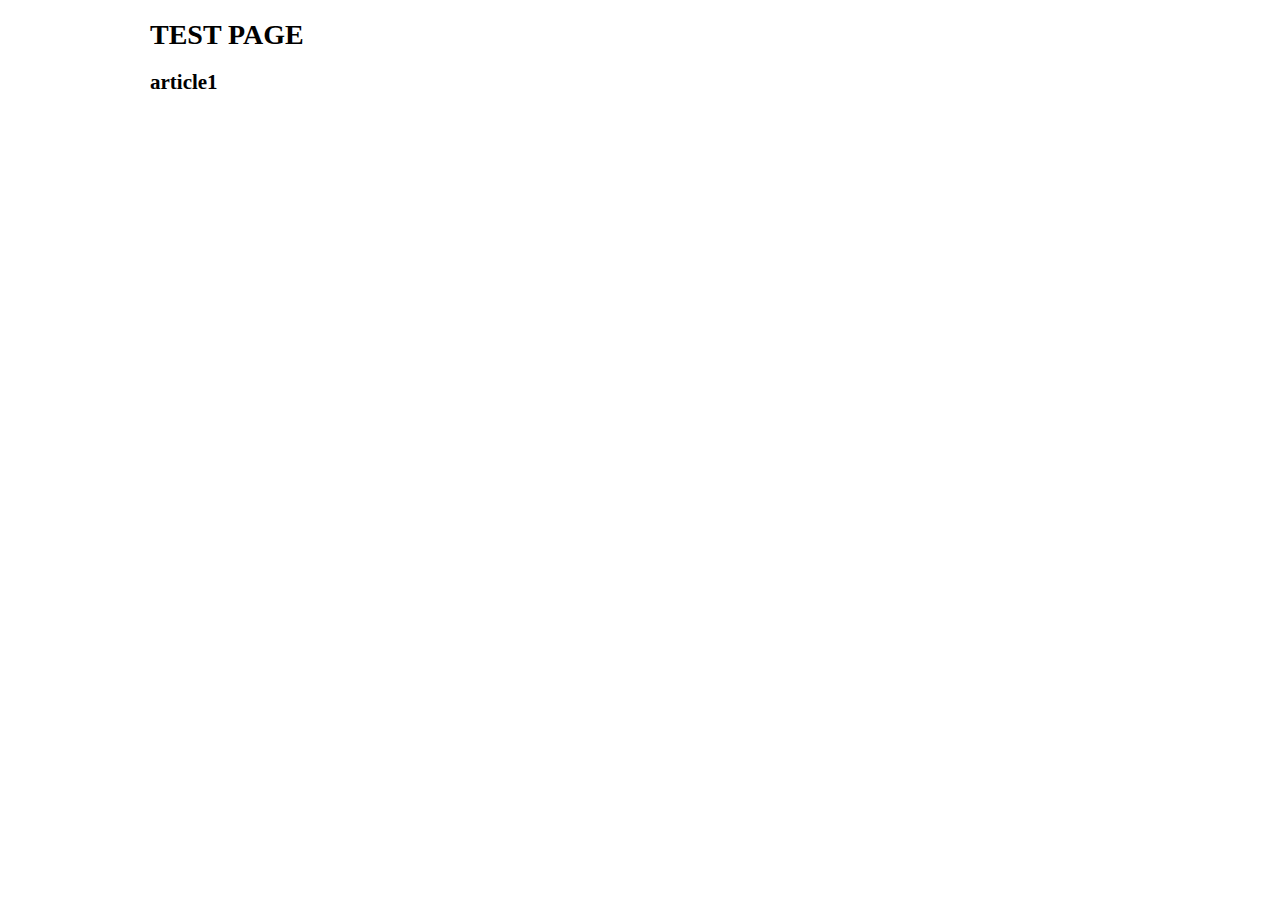
==== horie/index.html @ b601e93a "[add]  testファイル追加" ====
<!DOCTYPE html>
<html lang="ja">
<head>
    <meta charset="UTF-8">
    <meta name="viewport" content="width=device-width, initial-scale=1.0">
    <meta http-equiv="X-UA-Compatible" content="ie=edge">
    <title>Document</title>
    <style>
        ul{
            list-style: none;
        }

        .content{
            max-width: 980px;
            margin: 0 auto;
            font-size: 14px;
            font-weight: 600;
        }

        .flex_column{
            
        }
    </style>
</head>
<body>
    <article class="content">
        <section>
            <h1>TEST PAGE</h1>
        </section>

        <section class="art_con">
            <h2>article1</h2>
            <ul class="flex_column">
                <li></li>
                <li></li>
                <li></li>
                <li></li>
                <li></li>
                <li></li>
            </ul>
        </section>
    </article>
</body>
</html>
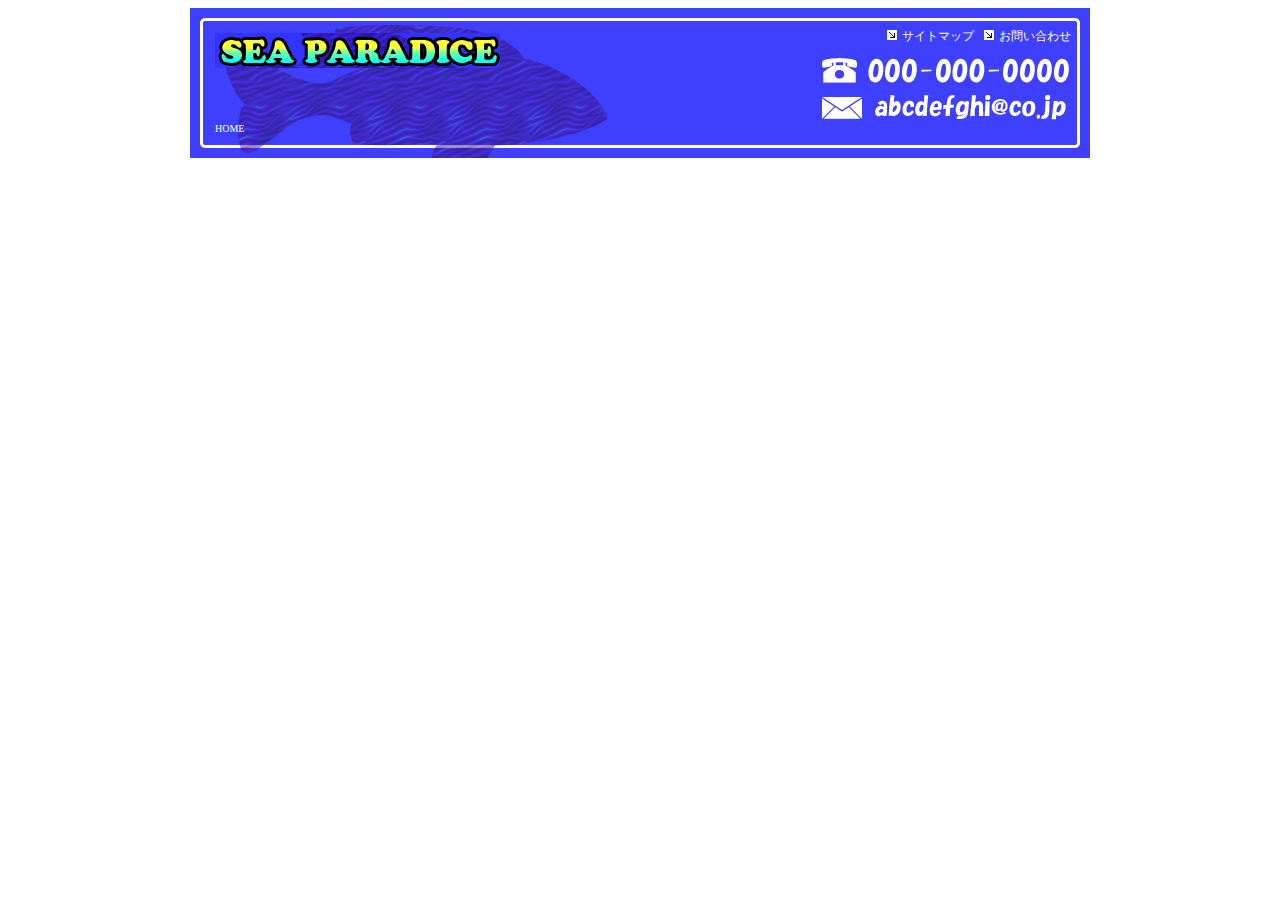
==== commit d4175c34: "[update] 　フォルダ名変更" ====
--- a/horie/index.html
+++ b/horie/index.html
@@ -5,40 +5,29 @@
     <meta name="viewport" content="width=device-width, initial-scale=1.0">
     <meta http-equiv="X-UA-Compatible" content="ie=edge">
     <title>Document</title>
-    <style>
-        ul{
-            list-style: none;
-        }
+    <link rel="stylesheet" href="css/style.css">
+</head>
+<body class="contents">
+    <article class="contents_inr">
+        <header class="clearfix">
 
-        .content{
-            max-width: 980px;
-            margin: 0 auto;
-            font-size: 14px;
-            font-weight: 600;
-        }
+            <div class="logo_area">
+                <h1 class="main_log"><img src="img/f_logo.png" alt="SEA PARADICE"></h1>
+                <ul class="breadcrumbs">
+                    <li>HOME</li>
+                </ul><!--breadcrumbs-->
+            </div><!--logo_area-->
 
-        .flex_column{
-            
-        }
-    </style>
-</head>
-<body>
-    <article class="content">
-        <section>
-            <h1>TEST PAGE</h1>
-        </section>
+            <div class="headea_info">
+                <ul class="headea_link clearfix">
+                    <li class="link_icon"><a href="#">サイトマップ</a></li>
+                    <li class="link_icon"><a href="#">お問い合わせ</a></li>
+                </ul><!--headea_link-->
+                <p class="tel"><img src="img/tel.gif" alt="" width="255" height="65" ></p>
+            </div><!--headea_info-->
 
-        <section class="art_con">
-            <h2>article1</h2>
-            <ul class="flex_column">
-                <li></li>
-                <li></li>
-                <li></li>
-                <li></li>
-                <li></li>
-                <li></li>
-            </ul>
-        </section>
+        </header>
+
     </article>
 </body>
 </html>--- a/horie/css/style.css
+++ b/horie/css/style.css
@@ -0,0 +1,97 @@
+@charset "UTF-8";
+
+/*-----------------------------------
+     リセット
+------------------------------------*/
+
+h1,p,ul,img,a{
+    margin: 0;
+    padding: 0;
+}
+
+h1,h2,h3,p,a,ul,li{
+    color: #333;
+    font-size: 10px;
+    font-weight: normal;
+    text-decoration: none;
+}
+
+ul{
+    list-style: none;
+}
+
+img{
+    vertical-align: top;
+}
+
+/*-----------------------------------
+     ベース
+------------------------------------*/
+
+.contents_inr{
+    width: 900px;
+    margin: 0 auto;
+}
+
+.clearfix::after{
+    content: "";
+    display: block;
+    clear: both;
+}
+
+.link_icon::before{
+    content: "";
+    display: inline-block;
+    width: 10px;
+    height: 10px;
+    padding-right: 5px;
+    background: url(../img/icon.gif) 0 0 no-repeat;
+}
+
+/*-----------------------------------
+     header
+------------------------------------*/
+
+
+header{
+    height: 150px;
+    background: url(../img/header_bg.png) 0 0 no-repeat;
+}
+
+.logo_area{
+    float: left;
+    margin-top: 25px;
+    margin-left: 25px;
+}
+
+.breadcrumbs{
+    margin-top: 55px;
+}
+
+.breadcrumbs li{
+    color: #fff;
+}
+
+.headea_info{
+    float: right;
+    margin-top: 20px;
+}
+
+.headea_link{
+    margin-left: 60px;
+}
+
+.headea_link li{
+    float: left;
+    margin-left: 10px;
+}
+
+.headea_link a{
+    color: #fff;
+    font-size: 12px;
+}
+
+.tel{
+    margin-top: 12px;
+    margin-right: 18px;
+}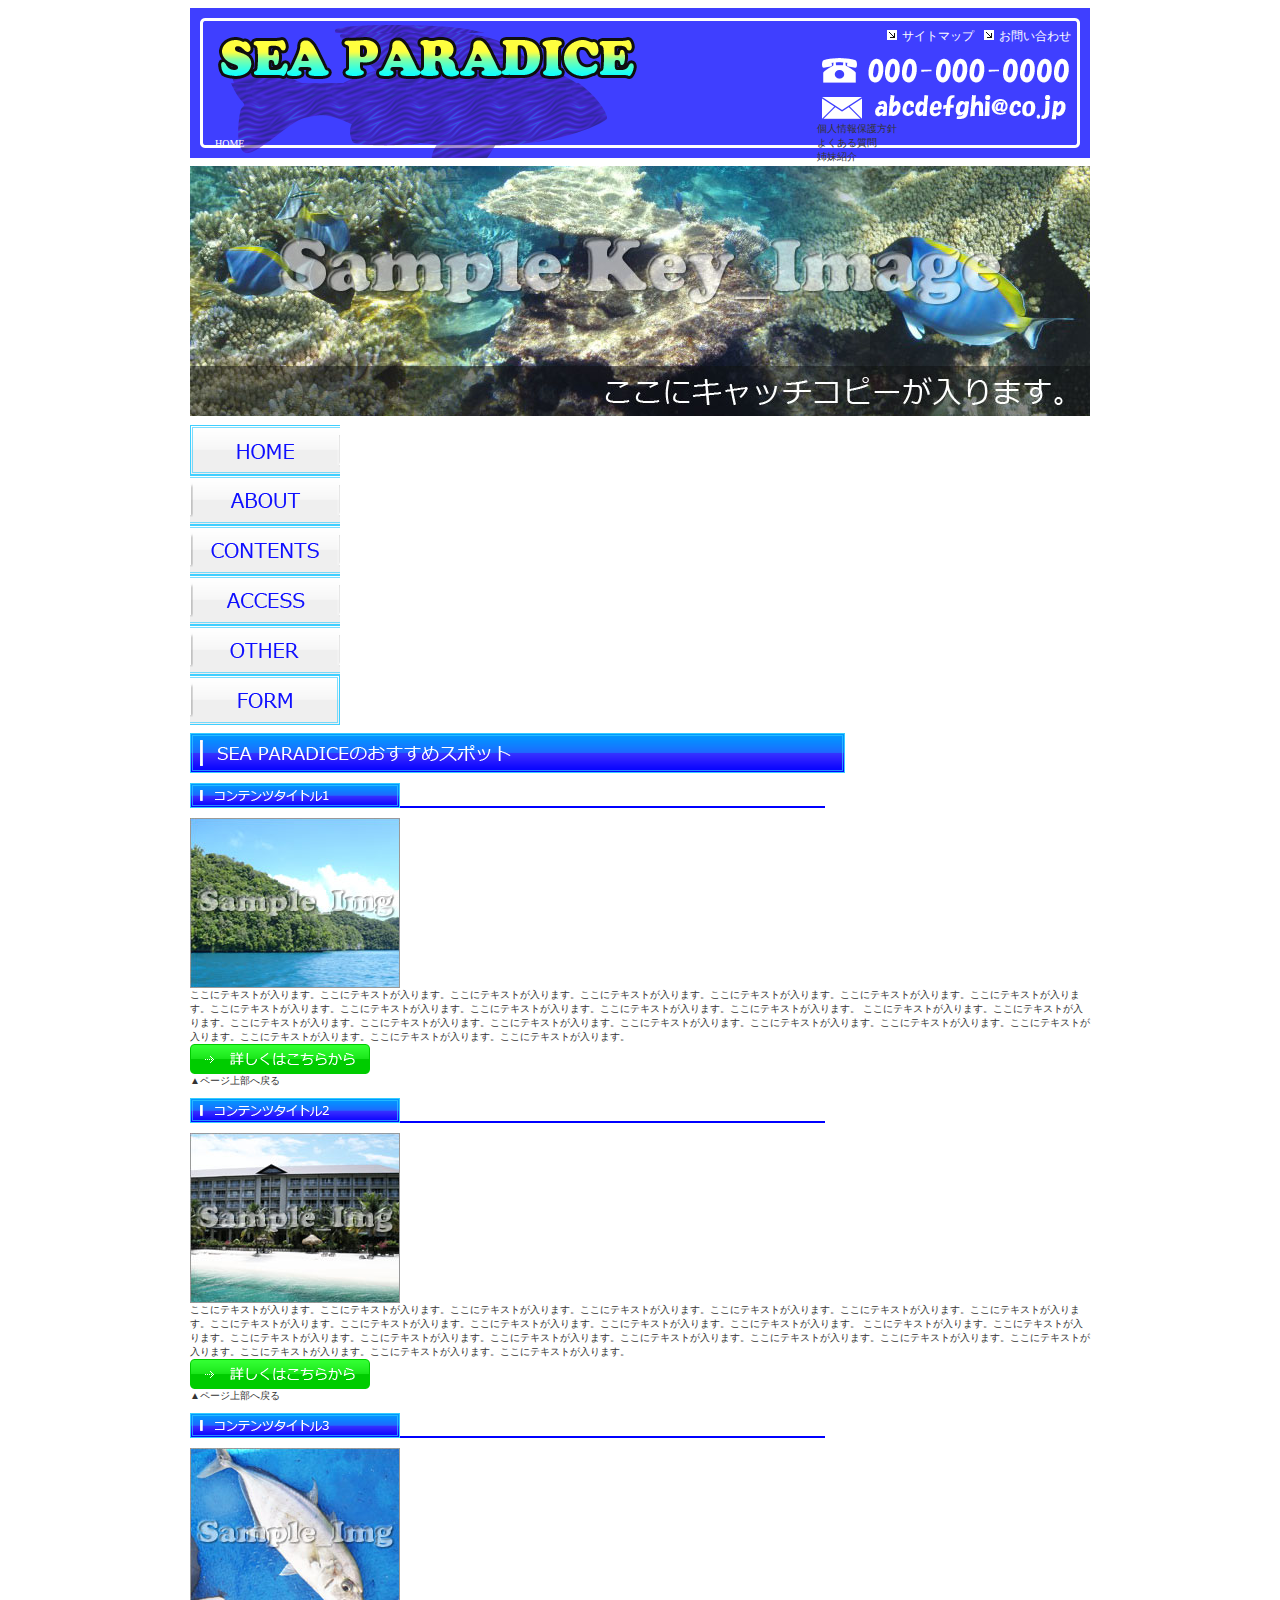
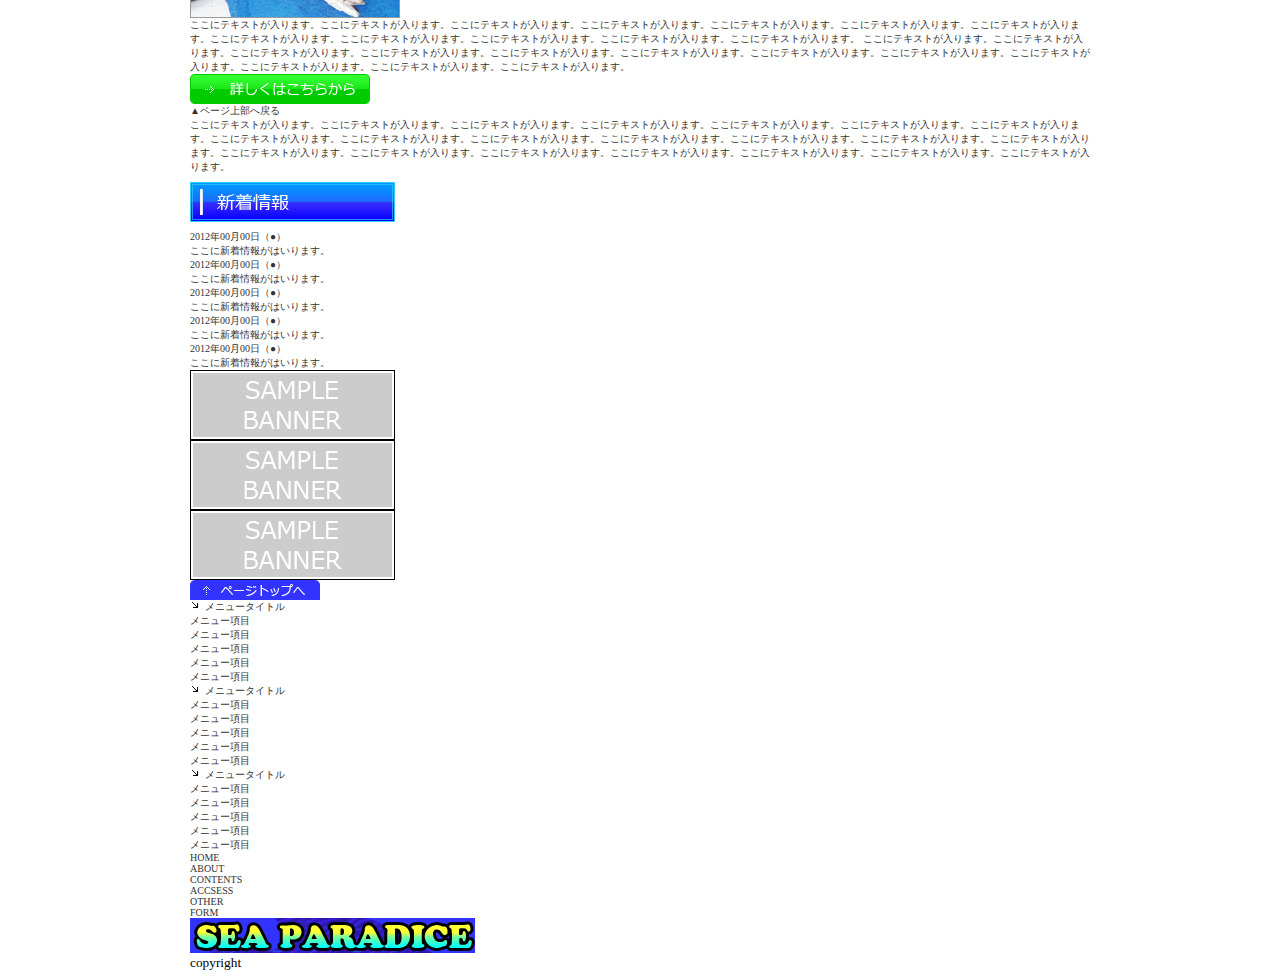
==== commit 17024886: "[update] コンテンツ追加" ====
--- a/horie/index.html
+++ b/horie/index.html
@@ -1,5 +1,6 @@
 <!DOCTYPE html>
 <html lang="ja">
+
 <head>
     <meta charset="UTF-8">
     <meta name="viewport" content="width=device-width, initial-scale=1.0">
@@ -7,27 +8,224 @@
     <title>Document</title>
     <link rel="stylesheet" href="css/style.css">
 </head>
+
 <body class="contents">
-    <article class="contents_inr">
-        <header class="clearfix">
-
-            <div class="logo_area">
-                <h1 class="main_log"><img src="img/f_logo.png" alt="SEA PARADICE"></h1>
-                <ul class="breadcrumbs">
-                    <li>HOME</li>
-                </ul><!--breadcrumbs-->
-            </div><!--logo_area-->
-
-            <div class="headea_info">
-                <ul class="headea_link clearfix">
-                    <li class="link_icon"><a href="#">サイトマップ</a></li>
-                    <li class="link_icon"><a href="#">お問い合わせ</a></li>
-                </ul><!--headea_link-->
-                <p class="tel"><img src="img/tel.gif" alt="" width="255" height="65" ></p>
-            </div><!--headea_info-->
-
-        </header>
-
-    </article>
+    <div class="contents_bg">
+        <article class="contents_inr">
+            <header class="clearfix">
+
+                <div class="logo_area">
+                    <h1 class="main_log"><img src="img/logo.png" alt="SEA PARADICE" width="425" height="50"></h1>
+                    <ul class="breadcrumbs">
+                        <li>HOME</li>
+                    </ul>
+                    <!--breadcrumbs-->
+                </div>
+                <!--logo_area-->
+
+                <div class="headea_info">
+                    <ul class="headea_link clearfix">
+                        <li class="link_icon"><a href="#">サイトマップ</a></li>
+                        <li class="link_icon"><a href="#">お問い合わせ</a></li>
+                    </ul>
+                    <!--headea_link-->
+                    <p class="tel"><img src="img/tel.gif" alt="" width="255" height="65"></p>
+                    <ul class="headea_link2 clearfix">
+                        <li><a href="#">個人情報保護方針</a></li>
+                        <li><a href="#">よくある質問</a></li>
+                        <li><a href="#">姉妹紹介</a></li>
+                    </ul>
+                </div>
+                <!--headea_info-->
+            </header>
+            <section class="mv_cont">
+                <div>
+                    <h2><img src="img/key_image.jpg" alt="" width="900" height="250"></h2>
+                </div>
+            </section>
+            <!--mv_cont-->
+
+            <nav class="navigation">
+                <ul class="clearfix">
+                    <li><a href="#"><img src="img/navi_01.png" alt="HOME" width="150" height="50"></a></li>
+                    <li><a href="#"><img src="img/navi_02.png" alt="ABOUT" width="150" height="50"></a></li>
+                    <li><a href="#"><img src="img/navi_03.png" alt="CONTENTS" width="150" height="50"></a></li>
+                    <li><a href="#"><img src="img/navi_04.png" alt="ACCSESS" width="150" height="50"></a></li>
+                    <li><a href="#"><img src="img/navi_05.png" alt="OTHER" width="150" height="50"></a></li>
+                    <li><a href="#"><img src="img/navi_06.png" alt="FORM" width="150" height="50"></a></li>
+                </ul>
+            </nav>
+            <!--navigation-->
+
+            <section class="main_cont clearfix">
+                <section class="left_cont">
+                    <h2><img src="img/m_title.png" alt="おススメスポット" width="655" height="40"></h2>
+
+                    <section class="art_contens">
+                        <h3><img src="img/c_title_01.png" alt="タイトル" width="635" height="25"></h3>
+                        <div class="art_cont column2_item clearfix">
+                            <div class="img_area"><img src="img/img_01.jpg" alt="" width="210" height="170"></div>
+                            <div class="txt_area">
+                                <p>ここにテキストが入ります。ここにテキストが入ります。ここにテキストが入ります。ここにテキストが入ります。ここにテキストが入ります。ここにテキストが入ります。ここにテキストが入ります。ここにテキストが入ります。ここにテキストが入ります。ここにテキストが入ります。ここにテキストが入ります。ここにテキストが入ります。
+                                    ここにテキストが入ります。ここにテキストが入ります。ここにテキストが入ります。ここにテキストが入ります。ここにテキストが入ります。ここにテキストが入ります。ここにテキストが入ります。ここにテキストが入ります。ここにテキストが入ります。ここにテキストが入ります。ここにテキストが入ります。ここにテキストが入ります。</p>
+
+                                <p class="btn"><img src="img/btn.png" alt="" width="180" height="30"></p>
+                                <div class="art_toplink">
+                                    <p><a href="#">▲ページ上部へ戻る</a></p>
+                                </div>
+                            </div>
+                        </div>
+                        <!---art_cont-->
+                    </section>
+                    <!--art_contens-->
+
+                    <section class="art_contens">
+                        <h3><img src="img/c_title_02.png" alt="タイトル" width="635" height="25"></h3>
+                        <div class="art_cont column2_item clearfix">
+                            <div class="img_area"><img src="img/img_02.jpg" alt="" width="210" height="170"></div>
+                            <div class="txt_area">
+                                <p>ここにテキストが入ります。ここにテキストが入ります。ここにテキストが入ります。ここにテキストが入ります。ここにテキストが入ります。ここにテキストが入ります。ここにテキストが入ります。ここにテキストが入ります。ここにテキストが入ります。ここにテキストが入ります。ここにテキストが入ります。ここにテキストが入ります。
+                                    ここにテキストが入ります。ここにテキストが入ります。ここにテキストが入ります。ここにテキストが入ります。ここにテキストが入ります。ここにテキストが入ります。ここにテキストが入ります。ここにテキストが入ります。ここにテキストが入ります。ここにテキストが入ります。ここにテキストが入ります。ここにテキストが入ります。</p>
+
+                                <p class="btn"><img src="img/btn.png" alt="" width="180" height="30"></p>
+                                <div class="art_toplink">
+                                    <p><a href="#">▲ページ上部へ戻る</a></p>
+                                </div>
+                            </div>
+                        </div>
+                        <!---art_cont-->
+                    </section>
+                    <!--art_contens-->
+
+                    <section class="art_contens">
+                        <h3><img src="img/c_title_03.png" alt="タイトル" width="635" height="25"></h3>
+                        <div class="art_cont column2_item clearfix">
+                            <div class="img_area"><img src="img/img_03.jpg" alt="" width="210" height="170"></div>
+                            <div class="txt_area">
+                                <p>ここにテキストが入ります。ここにテキストが入ります。ここにテキストが入ります。ここにテキストが入ります。ここにテキストが入ります。ここにテキストが入ります。ここにテキストが入ります。ここにテキストが入ります。ここにテキストが入ります。ここにテキストが入ります。ここにテキストが入ります。ここにテキストが入ります。
+                                    ここにテキストが入ります。ここにテキストが入ります。ここにテキストが入ります。ここにテキストが入ります。ここにテキストが入ります。ここにテキストが入ります。ここにテキストが入ります。ここにテキストが入ります。ここにテキストが入ります。ここにテキストが入ります。ここにテキストが入ります。ここにテキストが入ります。</p>
+
+                                <p class="btn"><img src="img/btn.png" alt="" width="180" height="30"></p>
+                                <div class="art_toplink">
+                                    <p><a href="#">▲ページ上部へ戻る</a></p>
+                                </div>
+                            </div>
+                        </div>
+                        <!---art_cont-->
+                    </section>
+                    <!--art_contens-->
+
+                    <section class="art_contens">
+                        <p>ここにテキストが入ります。ここにテキストが入ります。ここにテキストが入ります。ここにテキストが入ります。ここにテキストが入ります。ここにテキストが入ります。ここにテキストが入ります。ここにテキストが入ります。ここにテキストが入ります。ここにテキストが入ります。ここにテキストが入ります。ここにテキストが入ります。ここにテキストが入ります。ここにテキストが入ります。ここにテキストが入ります。ここにテキストが入ります。ここにテキストが入ります。ここにテキストが入ります。ここにテキストが入ります。ここにテキストが入ります。ここにテキストが入ります。
+                        </p>
+                    </section>
+                    <!--art_contens-->
+                </section>
+                <!--left_cont-->
+                <section class="right_cont">
+                    <h2><img src="img/s_title.png" alt="新着情報"></h2>
+                    <ul class="news">
+                        <li>
+                            <p>2012年00月00日（●）</p>
+                            <p>ここに新着情報がはいります。</p>
+                        </li>
+                        <li>
+                            <p>2012年00月00日（●）</p>
+                            <p>ここに新着情報がはいります。</p>
+                        </li>
+                        <li>
+                            <p>2012年00月00日（●）</p>
+                            <p>ここに新着情報がはいります。</p>
+                        </li>
+                        <li>
+                            <p>2012年00月00日（●）</p>
+                            <p>ここに新着情報がはいります。</p>
+                        </li>
+                        <li>
+                            <p>2012年00月00日（●）</p>
+                            <p>ここに新着情報がはいります。</p>
+                        </li>
+                    </ul>
+
+                    <div class="bnr_area">
+                        <ul>
+                            <li><a href="#"><img src="img/banner.gif" alt="バナー" width="205" height="70"></a></li>
+                            <li><a href="#"><img src="img/banner.gif" alt="バナー" width="205" height="70"></a></li>
+                            <li><a href="#"><img src="img/banner.gif" alt="バナー" width="205" height="70"></a></li>
+                        </ul>
+                    </div>
+                    <!--bnr_area-->
+                </section>
+                <!--rights_nav-->
+            </section>
+            <!--main_cont-->
+
+            <div class="page_top_link">
+                <p><a href=""><img src="img/s_btn.gif" alt="ページトップへ戻る"></a></p>
+            </div>
+
+            <footer>
+                <div class="footer_inr clearfix">
+                    <div class="left_footer">
+                        <div class="footer_nav clearfix">
+                            <div class="menu_list">
+                                <p class="link_icon">メニュータイトル</p>
+                                <ul>
+                                    <li><a href="#">メニュー項目</a></li>
+                                    <li><a href="#">メニュー項目</a></li>
+                                    <li><a href="#">メニュー項目</a></li>
+                                    <li><a href="#">メニュー項目</a></li>
+                                    <li><a href="#">メニュー項目</a></li>
+                                </ul>
+                            </div>
+
+                            <div class="menu_list">
+                                <p class="link_icon">メニュータイトル</p>
+                                <ul>
+                                    <li><a href="#">メニュー項目</a></li>
+                                    <li><a href="#">メニュー項目</a></li>
+                                    <li><a href="#">メニュー項目</a></li>
+                                    <li><a href="#">メニュー項目</a></li>
+                                    <li><a href="#">メニュー項目</a></li>
+                                </ul>
+                            </div>
+
+                            <div class="menu_list">
+                                <p class="link_icon">メニュータイトル</p>
+                                <ul>
+                                    <li><a href="#">メニュー項目</a></li>
+                                    <li><a href="#">メニュー項目</a></li>
+                                    <li><a href="#">メニュー項目</a></li>
+                                    <li><a href="#">メニュー項目</a></li>
+                                    <li><a href="#">メニュー項目</a></li>
+                                </ul>
+                            </div>
+                        </div>
+                        <!--footer_nav-->
+                        <ul class="footer_nav02 clearfix">
+                            <li><a href="#">HOME</a></li>
+                            <li><a href="#">ABOUT</a></li>
+                            <li><a href="#">CONTENTS</a></li>
+                            <li><a href="#">ACCSESS</a></li>
+                            <li><a href="#">OTHER</a></li>
+                            <li><a href="#">FORM</a></li>
+                        </ul>
+                    </div>
+                    <!--left_footer-->
+
+                    <div class="right_footer">
+                        <p class="f_logo"><img src="img/f_logo.png" alt="" width="285" height="35"></p>
+                        <div class="copyright">
+                            <small>copyright</small>
+                        </div>
+                    </div>
+                    <!--right_footer-->
+
+                </div>
+                <!--footer_inr-->
+            </footer>
+        </article>
+    </div>
 </body>
+
 </html>